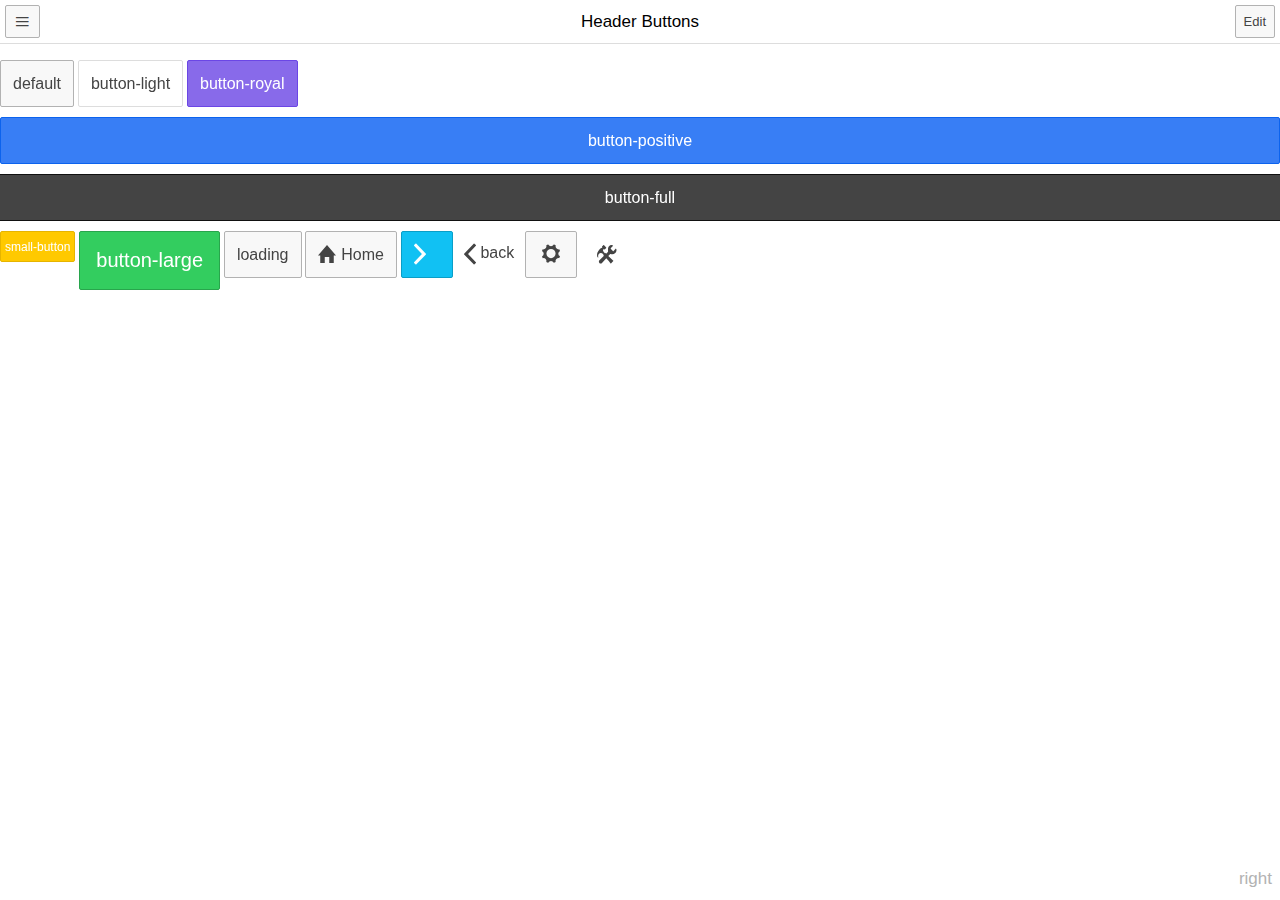
==== ionic/index.html @ 08a6d034 "增加ionic" ====
<html ng-app="ionicApp">


	<head>

  <meta charset="utf-8">
  <meta name="viewport" content="initial-scale=1, maximum-scale=1, user-scalable=no, width=device-width">

  <title>Ionic Radio Buttons</title>

  <link href="./css/ionic.css" rel="stylesheet">
  <link href="style.css" rel="stylesheet">

  <script src="./js/ionic.bundle.js"></script>
  <script src="script.js"></script>

</head>
<body >

	<div class="bar bar-header">
  <button class="button icon ion-navicon"></button>
  <h1 class="title">Header Buttons</h1>
  <button class="button">Edit</button>
</div>

<div style="padding-top:60px">
  <button class="button">default</button>
  <button class="button button-light">button-light</button>

  <button class="button button-royal">button-royal</button>
  <button class="button button-block button-positive">button-positive</button>
  <button class="button button-full button-dark">button-full</button>
  <button class="button button-small button-energized">small-button</button>
  <button class="button button-large button-balanced">button-large</button>
  <button class="button"><i class="icon ico-loading-c">loading</i></button>
  <button class="button icon-left ion-home">Home</button>
  <a class="button icon-left ion-chevron-right button-calm"></a>
  <a href="" class="button icon-left ion-chevron-left button-clear button-dark">back</a>
  <button class="button icon ion-gear-a"></button>
  <button class="button btton-icon icon ion-settings button-clear button-dark"></button>
</div>

<div class="bar bar-footer">
  <button class="button button-clear pull-right">right</button>
</div>
</body>
</html>
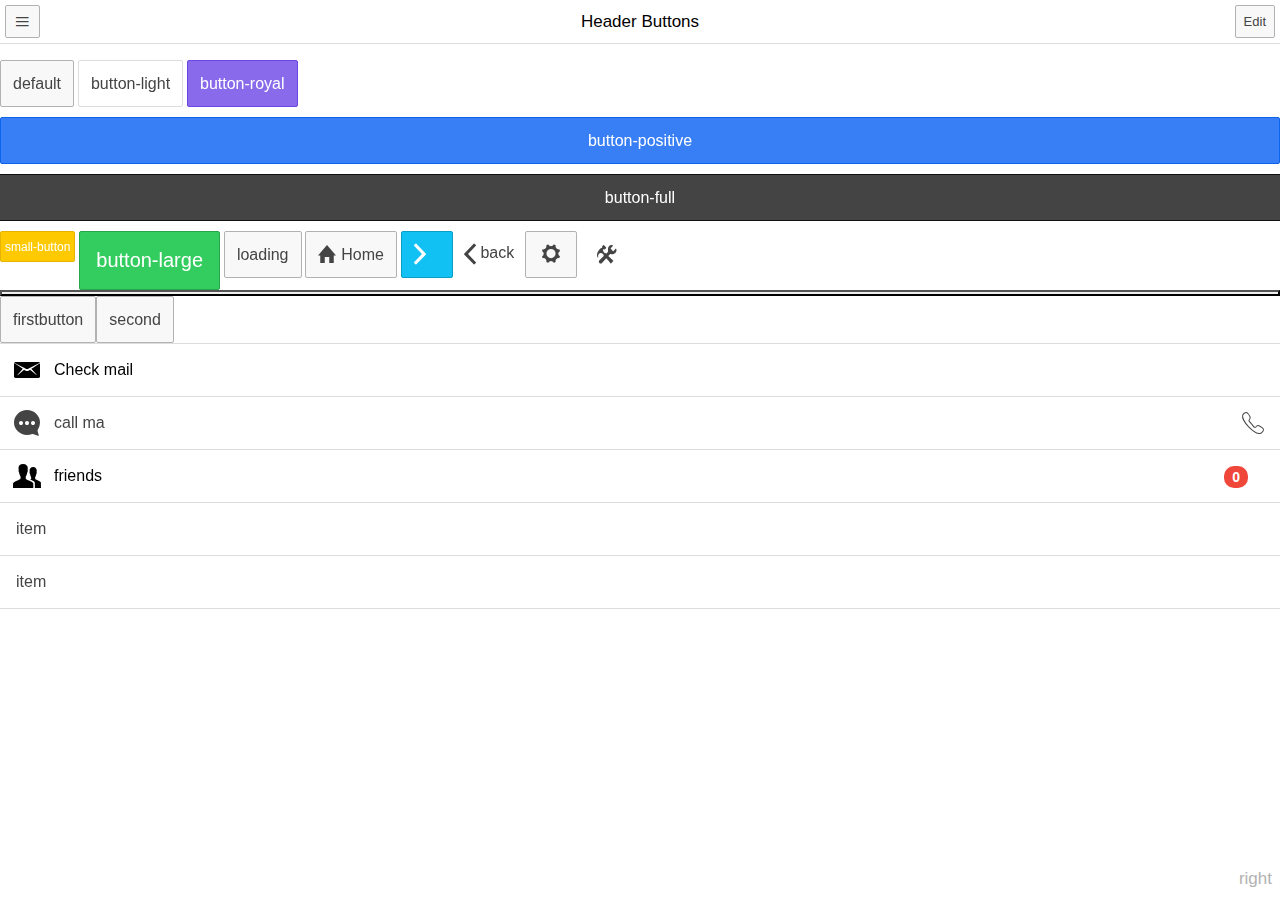
==== commit edf686e6: "增加list组件" ====
--- a/ionic/index.html
+++ b/ionic/index.html
@@ -38,6 +38,29 @@
   <a href="" class="button icon-left ion-chevron-left button-clear button-dark">back</a>
   <button class="button icon ion-gear-a"></button>
   <button class="button btton-icon icon ion-settings button-clear button-dark"></button>
+  <button class="button-bar"><button class="button">firstbutton</button><button class="button">second</button></button>
+  <ul class="list">
+    <li>
+       <a class="item item-icon-left" href="#">
+    <i class="icon ion-email"></i>
+    Check mail
+  </a>
+    </li>
+    <li class="item item-icon-left item-icon-right">
+      <i class="icon ion-chatbubble-working"></i>
+      call ma
+      <i class="icon ion-ios-telephone-outline"></i>
+    </li>
+    <li >
+      <a href="#" class="item item-icon-left">
+        <i class="icon ion-person-stalker"></i>
+        friends
+        <span class="badge badge-assertive">0</span>
+      </a>
+    </li>
+    <li class="item">item</li>
+    <li class="item">item</li>
+  </ul>
 </div>
 
 <div class="bar bar-footer">
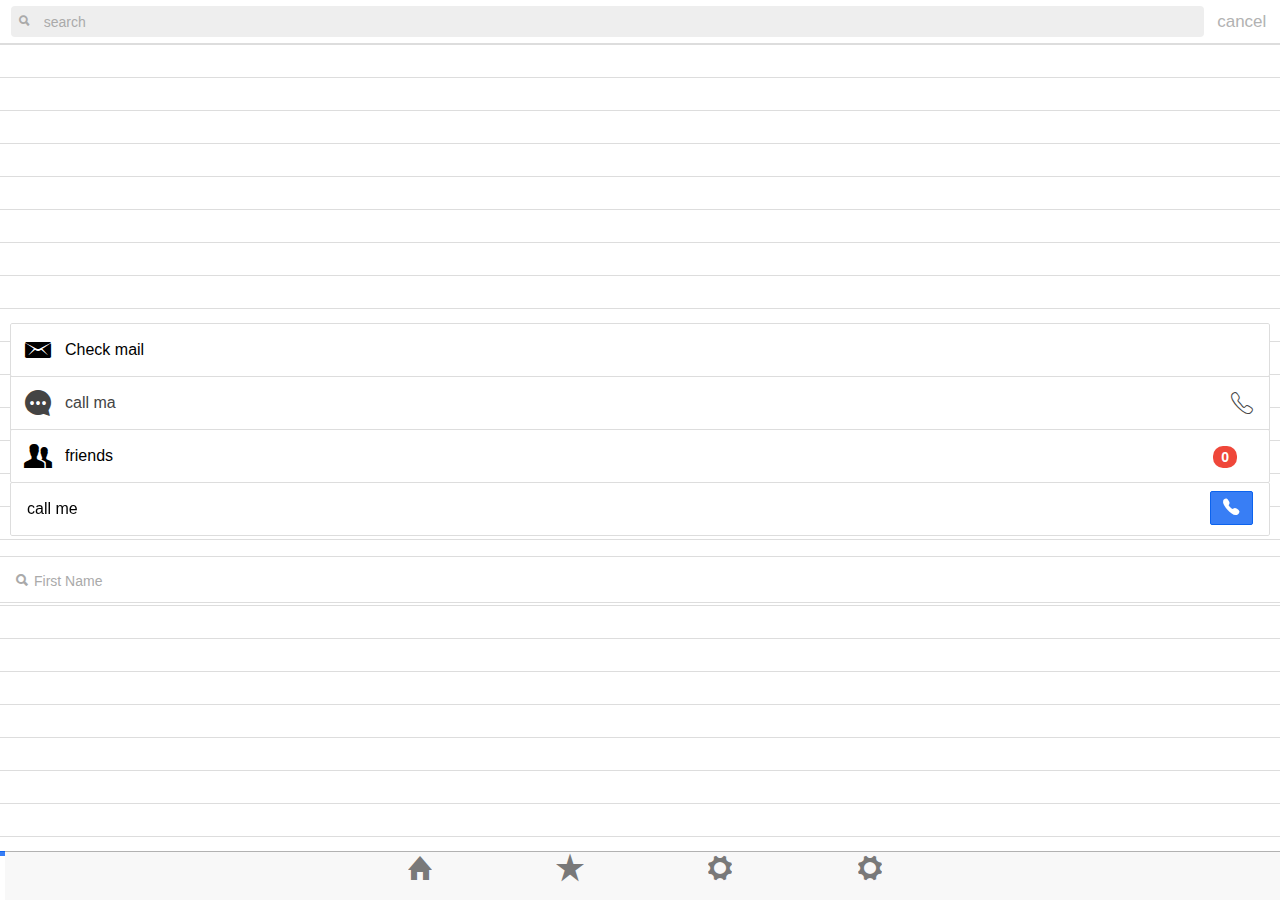
==== commit 0dd7cb5c: "增加其他组件，并尝试添加指令" ====
--- a/ionic/index.html
+++ b/ionic/index.html
@@ -1,70 +1,153 @@
 <html ng-app="ionicApp">
 
+<head>
+    <meta charset="utf-8">
+    <meta name="viewport" content="initial-scale=1, maximum-scale=1, user-scalable=no, width=device-width">
+    <title>Ionic Radio Buttons</title>
+    <link href="./css/ionic.css" rel="stylesheet">
+    <link href="style.css" rel="stylesheet">
+    <script src="./js/ionic.bundle.js"></script>
+    <script src="script.js"></script>
+</head>
 
-	<head>
+<body ng-controller="RootCtrl">
+    <div class="bar bar-header item-input-inset">
+        <label for="" class="item-input-wrapper">
+            <i class="icon ion-search placeholder-icon"></i>
+            <input type="search" placeholder="search">
+        </label>
+        <button class="button button-clear">cancel</button>
+    </div>
+    <div style="padding-top:60px">
+        <button class="button">default</button>
+        <button class="button button-light">button-light</button>
+        <button class="button button-royal">button-royal</button>
+        <button class="button button-small button-energized">small-button</button>
+        <button class="button button-large button-balanced">button-large</button>
+        <button class="button"><i class="icon ico-loading-c">loading</i></button>
+        <button class="button icon-left ion-home">Home</button>
+        <a class="button icon-left ion-chevron-right button-calm"></a>
+        <a href="" class="button icon-left ion-chevron-left button-clear button-dark">back</a>
+        <button class="button icon ion-gear-a"></button>
+        <button class="button btton-icon icon ion-settings button-clear button-dark"></button>
+        <button class="button-bar">
+            <button class="button">firstbutton</button>
+            <button class="button">second</button>
+        </button>
+        <div class="row">
+            <div class="col col-50 col-offset-10">
+                <button class="button button-block button-positive">button-positive</button>
+            </div>
+            <div class="col">
+                <button class="button button-full button-dark">button-full</button>
+            </div>
+            <div class="col">col</div>
+        </div>
+        <ul class="list list-inset">
+            <li>
+                <a class="item item-icon-left" href="#">
+                    <i class="icon ion-email"></i> Check mail
+                </a>
+            </li>
+            <li class="item item-icon-left item-icon-right">
+                <i class="icon ion-chatbubble-working"></i> call ma
+                <i class="icon ion-ios-telephone-outline"></i>
+            </li>
+            <li>
+                <a href="#" class="item item-icon-left">
+                    <i class="icon ion-person-stalker"></i> friends
+                    <span class="badge badge-assertive">0</span>
+                </a>
+            </li>
+            <li>
+                <a href="#" class="item item-button-right">call me
+        <buttton class="button button-positive">
+          <i class="icon ion-ios-telephone"></i>
+        </buttton>
+      </a>
+            </li>
+        </ul>
+        <div class="list">
+            <label class="item item-input ">
+                <i class="icon ion-search placeholder-icon"></i>
+                <input type="text" placeholder="First Name">
+            </label>
+        </div>
+    </div>
 
-  <meta charset="utf-8">
-  <meta name="viewport" content="initial-scale=1, maximum-scale=1, user-scalable=no, width=device-width">
+ <ion-tabs class="tabs-icon-only tabs-positive">
+      <ion-tab title="Home"
+               icon-on="ion-ios7-filing"
+               icon-off="ion-ios7-filing-outline"
+               ng-controller="HomeCtrl">
+        <ion-header-bar class="bar-positive">
+          <button class="button button-clear" ng-click="newTask()">New</button>
+          <h1 class="title">Tasks</h1>
+        </ion-header-bar>
+        <ion-content has-tabs="true" on-refresh="onRefresh()">
+          <ion-refresher></ion-refresher>
+          <ion-list scroll="false" on-refresh="onRefresh()"
+                    s-editing="isEditingItems"
+                    animation="fade-out"
+                    delete-icon="icon ion-minus-circled">
+            <ion-item ng-repeat="item in items"
+                      item="item"
+                      buttons="item.buttons"
+                      can-delete="true"
+                      can-swipe="true"
+                      on-delete="deleteItem(item)"
+                      ng-class="{completed: item.isCompleted}">
+              
+              <i class=""></i>
+            </ion-item>
+          </ion-list>
+        </ion-content>
+      </ion-tab>
+      <ion-tab title="About" icon-on="icon ion-ios7-clock" icon-off="icon ion-ios7-clock-outline">
+        <header class="bar bar-header bar-positive">
+          <h1 class="title">Deadlines</h1>
+        </header>
+        <ion-content has-header="true">
+          <h1>Deadlines</h1>
+        </ion-content>
+      </ion-tab>
+      <ion-tab title="Settings" icon-on="icon ion-ios7-gear" icon-off="icon ion-ios7-gear-outline">
+        <header class="bar bar-header bar-positive">
+          <h1 class="title">Settings</h1>
+        </header>
+        <ion-content has-header="true">
+          <h1>Settings</h1>
+        </ion-content>
+      </ion-tab>
+    </ion-tabs>
 
-  <title>Ionic Radio Buttons</title>
+    <div class="bar bar-footer">
+        <div class="tabs tabs-icon-only">
+            <a class="tab-item">
+                <i class="icon ion-home"></i>
+            </a>
+            <a class="tab-item">
+                <i class="icon ion-star"></i>
+            </a>
+            <a class="tab-item">
+                <i class="icon ion-gear-a"></i>
+            </a>
+            <a class="tab-item">
+                <i class="icon ion-gear-a"></i>
+            </a>
+        </div>
+    </div>
+    <script id="newTask.html" type="text/ng-template">
+      <div id="task-view" class="modal slide-in-up" ng-controller="TaskCtrl">
+        <header class="bar bar-header bar-secondary">
+          <h1 class="title">New Task</h1>
+          <button class="button button-clear button-primary" ng-click="close()">Done</button>
+        </header>
+        <ion-content class="padding has-header">
+          <input type="text" placeholder="I need to do this...">
+        </ion-content>
+      </div>
+    </script>
+</body>
 
-  <link href="./css/ionic.css" rel="stylesheet">
-  <link href="style.css" rel="stylesheet">
-
-  <script src="./js/ionic.bundle.js"></script>
-  <script src="script.js"></script>
-
-</head>
-<body >
-
-	<div class="bar bar-header">
-  <button class="button icon ion-navicon"></button>
-  <h1 class="title">Header Buttons</h1>
-  <button class="button">Edit</button>
-</div>
-
-<div style="padding-top:60px">
-  <button class="button">default</button>
-  <button class="button button-light">button-light</button>
-
-  <button class="button button-royal">button-royal</button>
-  <button class="button button-block button-positive">button-positive</button>
-  <button class="button button-full button-dark">button-full</button>
-  <button class="button button-small button-energized">small-button</button>
-  <button class="button button-large button-balanced">button-large</button>
-  <button class="button"><i class="icon ico-loading-c">loading</i></button>
-  <button class="button icon-left ion-home">Home</button>
-  <a class="button icon-left ion-chevron-right button-calm"></a>
-  <a href="" class="button icon-left ion-chevron-left button-clear button-dark">back</a>
-  <button class="button icon ion-gear-a"></button>
-  <button class="button btton-icon icon ion-settings button-clear button-dark"></button>
-  <button class="button-bar"><button class="button">firstbutton</button><button class="button">second</button></button>
-  <ul class="list">
-    <li>
-       <a class="item item-icon-left" href="#">
-    <i class="icon ion-email"></i>
-    Check mail
-  </a>
-    </li>
-    <li class="item item-icon-left item-icon-right">
-      <i class="icon ion-chatbubble-working"></i>
-      call ma
-      <i class="icon ion-ios-telephone-outline"></i>
-    </li>
-    <li >
-      <a href="#" class="item item-icon-left">
-        <i class="icon ion-person-stalker"></i>
-        friends
-        <span class="badge badge-assertive">0</span>
-      </a>
-    </li>
-    <li class="item">item</li>
-    <li class="item">item</li>
-  </ul>
-</div>
-
-<div class="bar bar-footer">
-  <button class="button button-clear pull-right">right</button>
-</div>
-</body>
-</html>+</html>
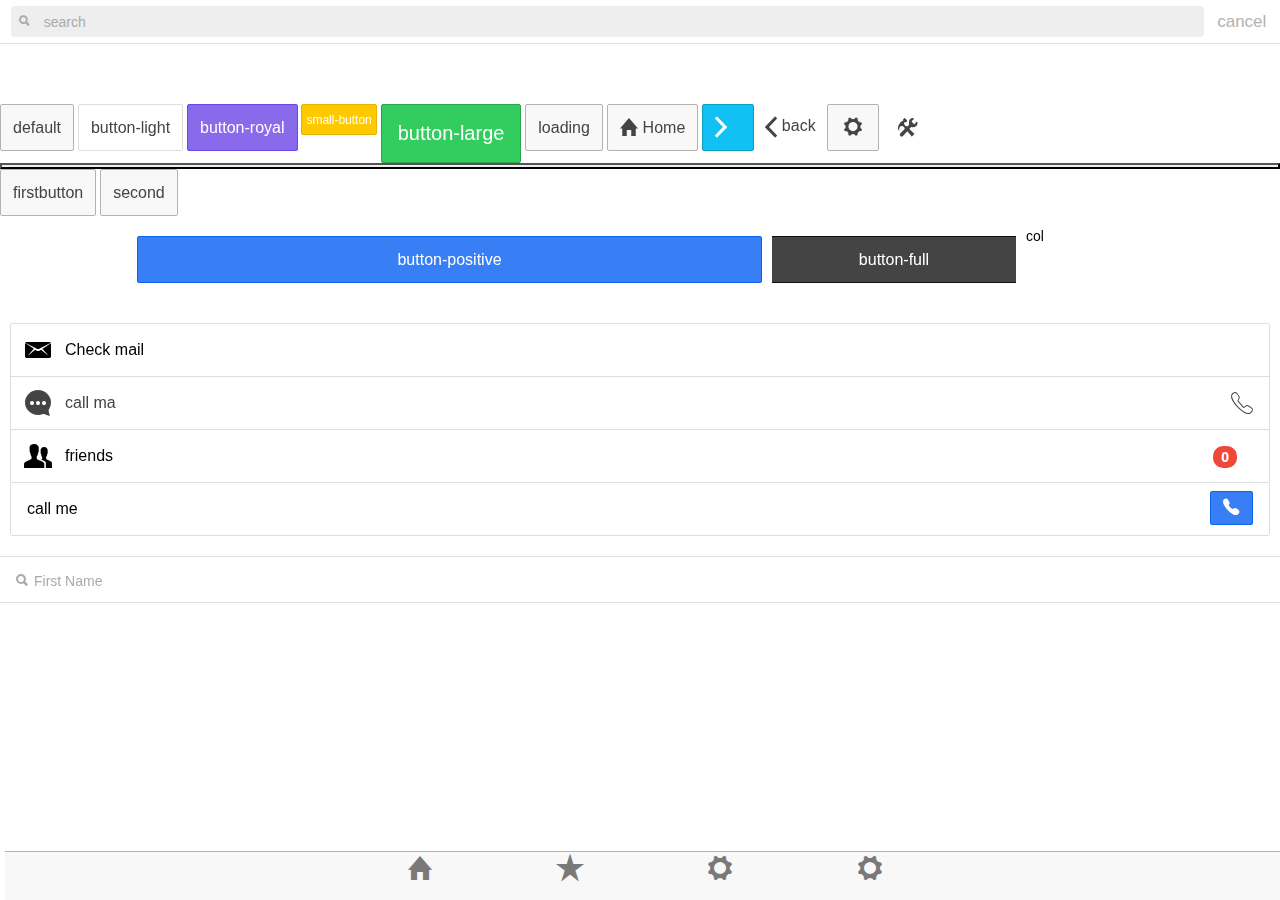
==== commit 0a506852: "增加ionic指令" ====
--- a/ionic/index.html
+++ b/ionic/index.html
@@ -75,51 +75,7 @@
         </div>
     </div>
 
- <ion-tabs class="tabs-icon-only tabs-positive">
-      <ion-tab title="Home"
-               icon-on="ion-ios7-filing"
-               icon-off="ion-ios7-filing-outline"
-               ng-controller="HomeCtrl">
-        <ion-header-bar class="bar-positive">
-          <button class="button button-clear" ng-click="newTask()">New</button>
-          <h1 class="title">Tasks</h1>
-        </ion-header-bar>
-        <ion-content has-tabs="true" on-refresh="onRefresh()">
-          <ion-refresher></ion-refresher>
-          <ion-list scroll="false" on-refresh="onRefresh()"
-                    s-editing="isEditingItems"
-                    animation="fade-out"
-                    delete-icon="icon ion-minus-circled">
-            <ion-item ng-repeat="item in items"
-                      item="item"
-                      buttons="item.buttons"
-                      can-delete="true"
-                      can-swipe="true"
-                      on-delete="deleteItem(item)"
-                      ng-class="{completed: item.isCompleted}">
-              
-              <i class=""></i>
-            </ion-item>
-          </ion-list>
-        </ion-content>
-      </ion-tab>
-      <ion-tab title="About" icon-on="icon ion-ios7-clock" icon-off="icon ion-ios7-clock-outline">
-        <header class="bar bar-header bar-positive">
-          <h1 class="title">Deadlines</h1>
-        </header>
-        <ion-content has-header="true">
-          <h1>Deadlines</h1>
-        </ion-content>
-      </ion-tab>
-      <ion-tab title="Settings" icon-on="icon ion-ios7-gear" icon-off="icon ion-ios7-gear-outline">
-        <header class="bar bar-header bar-positive">
-          <h1 class="title">Settings</h1>
-        </header>
-        <ion-content has-header="true">
-          <h1>Settings</h1>
-        </ion-content>
-      </ion-tab>
-    </ion-tabs>
+
 
     <div class="bar bar-footer">
         <div class="tabs tabs-icon-only">
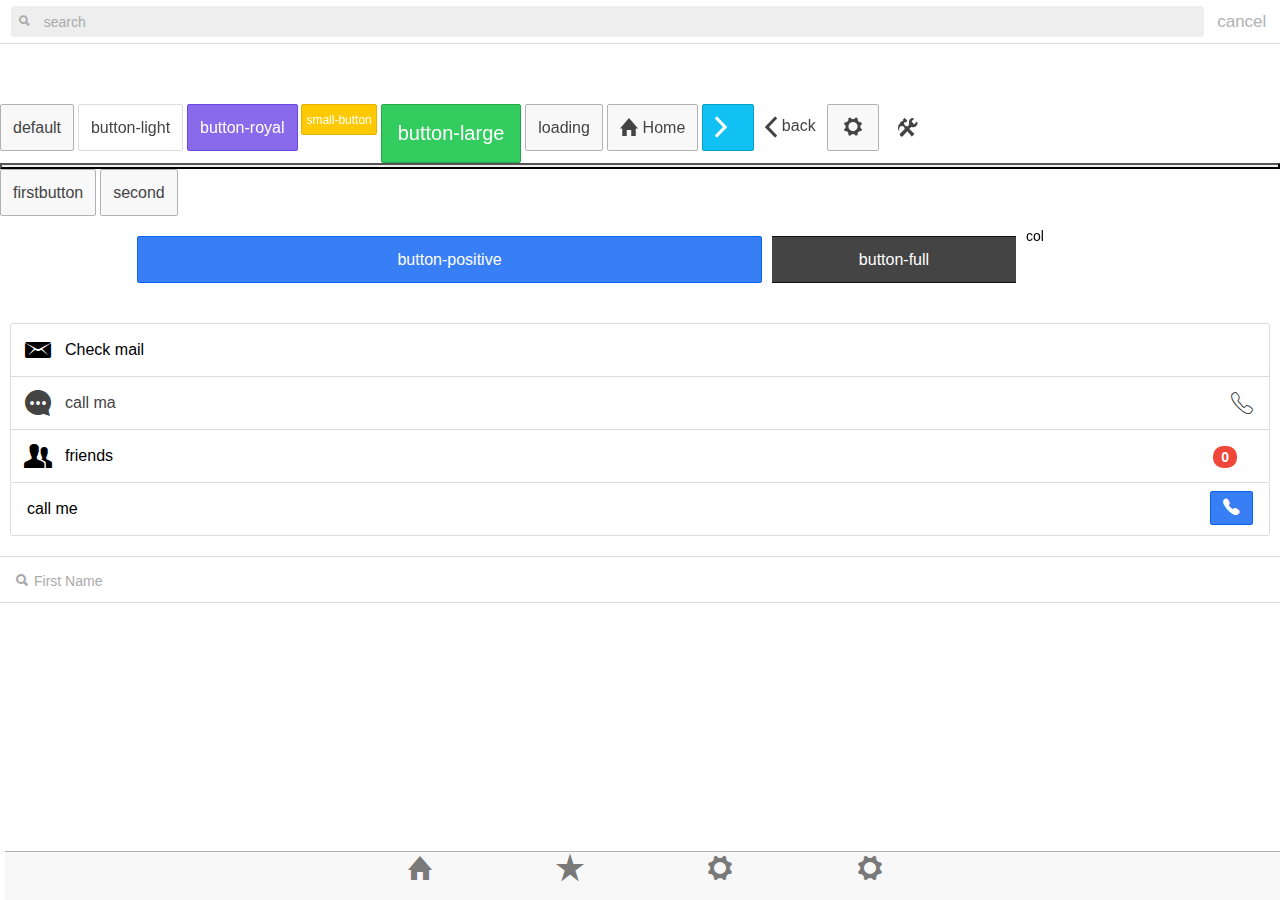
==== commit a02ce247: "增加首页，各个也签切换功能" ====
--- a/ionic/index.html
+++ b/ionic/index.html
@@ -11,6 +11,12 @@
 </head>
 
 <body ng-controller="RootCtrl">
+  <ion-nav-bar class="bar-positive"></ion-nav-bar>
+  <ion-nav-view>
+  <ion-view>
+    <ion-content>hello</ion-content>
+  </ion-view>
+  </ion-nav-view>
     <div class="bar bar-header item-input-inset">
         <label for="" class="item-input-wrapper">
             <i class="icon ion-search placeholder-icon"></i>
